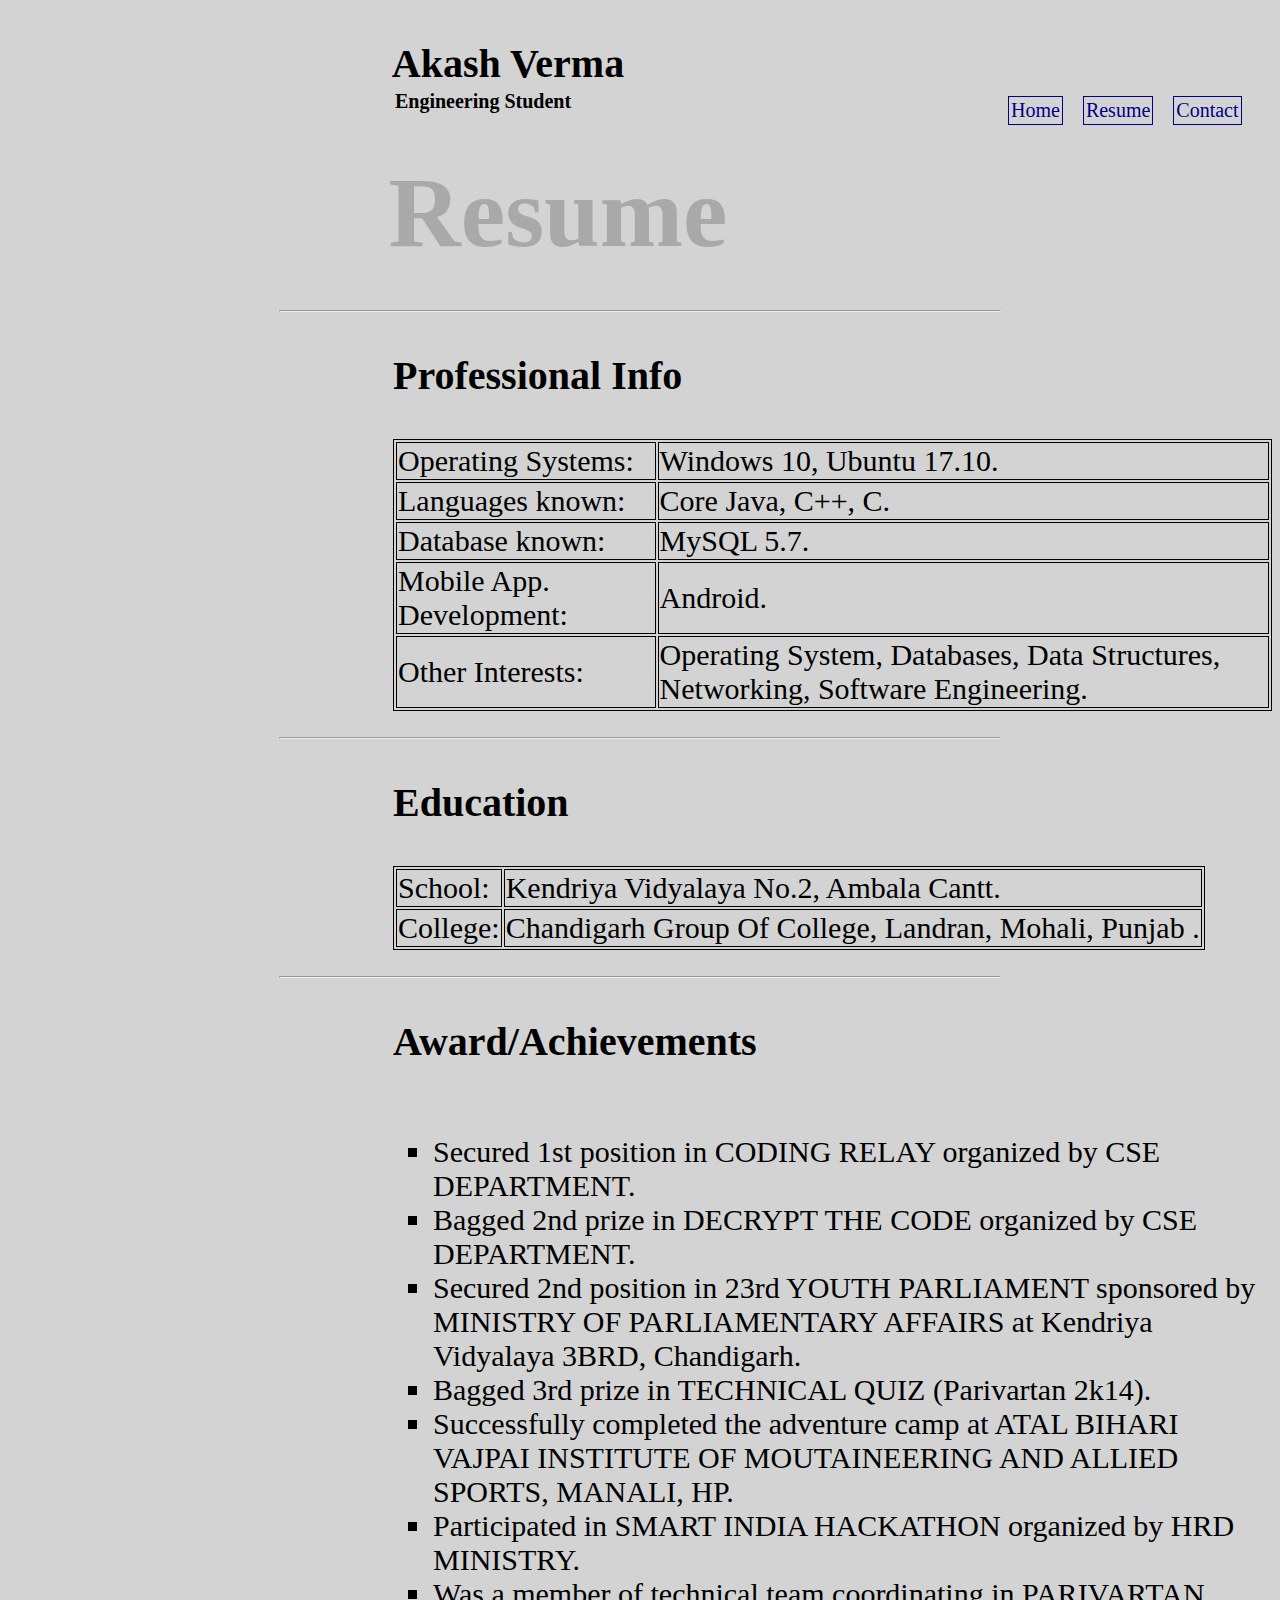
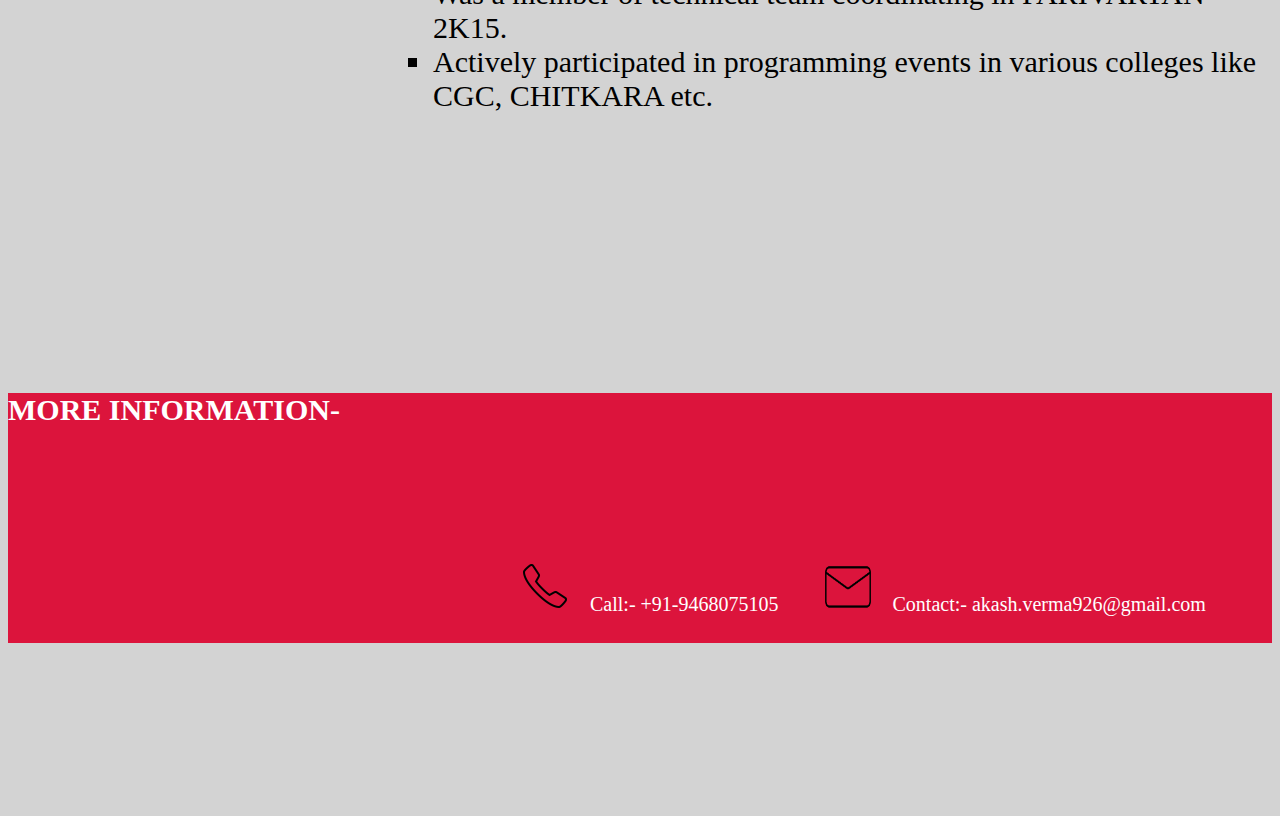
==== html/resume.html @ ceb812a2 "done" ====
<!DOCTYPE html>
<html>
<head>
	<title>Resume</title>
	<link rel="stylesheet" href="../css/style2.css"/>
</head>
<body>
<h1>Akash Verma</h1>
</br>
<div id="main">
<div id="occupation"><h3>Engineering Student</h3></div>
<div id="navigation" >
<ul  id="menu">
	<li><a href="index.html">Home</a></li>
	<li><a href="resume.html">Resume</a></li>
	<li><a href="contact.html">Contact</a></li>

</ul>
</div>
</div>

<h1 id="titleresume">Resume</h1>
</br>
</br>
</br>
</br>
</br>
</br>
</br>
</br>
</br>
</br>
<hr width="57%">

<div id="professional">

<div>
<p id="info"><strong>Professional Info</strong>
</div>

<div id="details">
<table>
<tr>
<td>
Operating Systems:
</td>
<td>
Windows 10, Ubuntu 17.10.
</td>

</tr>

<tr>
<td>
Languages known:
</td>
<td>
Core Java, C++, C.
</td>

</tr>

<tr>
<td>
Database known:
</td>
<td>
MySQL 5.7.
</td>

</tr>

<tr>
<td>
Mobile App. Development: 
</td>
<td>
Android.
</td>

</tr>

<tr>
<td>
Other Interests: 
</td>
<td>
Operating System, Databases, Data Structures, Networking, Software Engineering.
</td>

</tr>

</table>
</div>
</div>



</br>
<hr width="57%">

<div id="professional">

<div>
<p id="info"><strong>Education</strong>
</div>

<div id="details">
<table>
<tr>
<td>
School:
</td>
<td>
Kendriya Vidyalaya No.2, Ambala Cantt.
</td>

</tr>

<tr>
<td>
College:
</td>
<td>
Chandigarh Group Of College, Landran, Mohali, Punjab .
</td>


</table>
</div>
</div>





</br>
<hr width="57%">

<div id="professional">

<div>
<p id="info"><strong>Award/Achievements</strong>
</div>

<div id="details">
<ul class="achieve">

<li>Secured 1st position in CODING RELAY organized by CSE DEPARTMENT.</li>

<li>Bagged 2nd prize in DECRYPT THE CODE organized by CSE DEPARTMENT.

<li>Secured 2nd position in 23rd YOUTH PARLIAMENT sponsored by MINISTRY OF PARLIAMENTARY AFFAIRS at Kendriya Vidyalaya 3BRD, Chandigarh.</li>

<li>Bagged 3rd prize in TECHNICAL QUIZ (Parivartan 2k14).</li>

<li>Successfully completed the adventure camp at ATAL BIHARI VAJPAI INSTITUTE OF MOUTAINEERING AND ALLIED SPORTS, MANALI, HP.</li>

<li>Participated in SMART INDIA HACKATHON organized by HRD MINISTRY.</li>

<li>Was a member of technical team coordinating in PARIVARTAN 2K15.</li>

<li>Actively participated in programming events in various colleges like CGC, CHITKARA etc.</li>
</ul>
</div>
</div>


<div>
<div>
<p id="tt"><strong>More Information-</strong></p>
</div>
<div id="end">
<ul  id="menu2">
	<li id="l1"><img id="p1" src="../images/phone.png" alt="ddd" height="50px" width="50px">Call:- +91-9468075105</li>
	<li id="l1"><img id="p1" src="../images/mail.png" alt="ddd" height="50px" width="50px">Contact:- akash.verma926@gmail.com</li>
	


</ul>
</div>
</div>



</body>
</html>
---- css/style2.css ----
#menu li{
		float: left;
		margin: 10px;
		padding: 2px;
		border: 1px solid;
		font-size: 20px;
		border-color: darkblue;
	}
	#menu2 li{
		float: left;
		margin: 20px;
		padding: 2px;
		font-size: 20px;
		border-color: darkblue;
		position: relative;
		bottom:150px;
        left:150px;
	}

	#tt{
		background-color: #DC143C;
		margin-top: 250px;
		clear: both;
		height: 250px;
		color: white;
		font-size: 30px;
		text-transform: uppercase;
	}

#end{
	margin-left: 300px; 
}

	
	a{
		text-decoration: none;
		color: darkblue;
	}
	a:hover{
		background-color: blue;
		color: white;
	}

	h1{
		
		
		margin-bottom: 5px;
		text-align: center;
		width: 1000px;
		height: 7px;
		margin-top: 40px;
		font-size: 40px;

	}
	h3{
		
		margin-bottom: 0px;
		text-align: center;
		width: 950px;
		font-size: 20px;
		

	}

	h2{
		
		margin-bottom: 0px;
		text-align: right ;
		width: 1045px;
		height: 15px;
		font-size: 70px;
		margin-top: 200px;
		

	}

	#l1{
	color: white;
}

	

	#main div{
 	 float:left;
	}

	ul{
		list-style-type: none; 
		display: inline-block;
	}

	body{
		background-color: lightgray;
	}
#titleresume{

	margin-bottom: 5px;
	margin-left: 50px;
		text-align: center;
		width: 1000px;
		height: 7px;
		margin-top: 40px;
		font-size: 100px;
		color: darkgrey;


}

#professional{

margin-left: 385px; 


}
#info{
	font-size: 40px;
}
#details{
	font-size: 30px;
}
	
	table, th, td {
   border: 1px solid black;
}
ul.achieve{
	list-style-type: square;

}	
#p1{
	margin-right:20px; 
	margin-top: 0px;
}
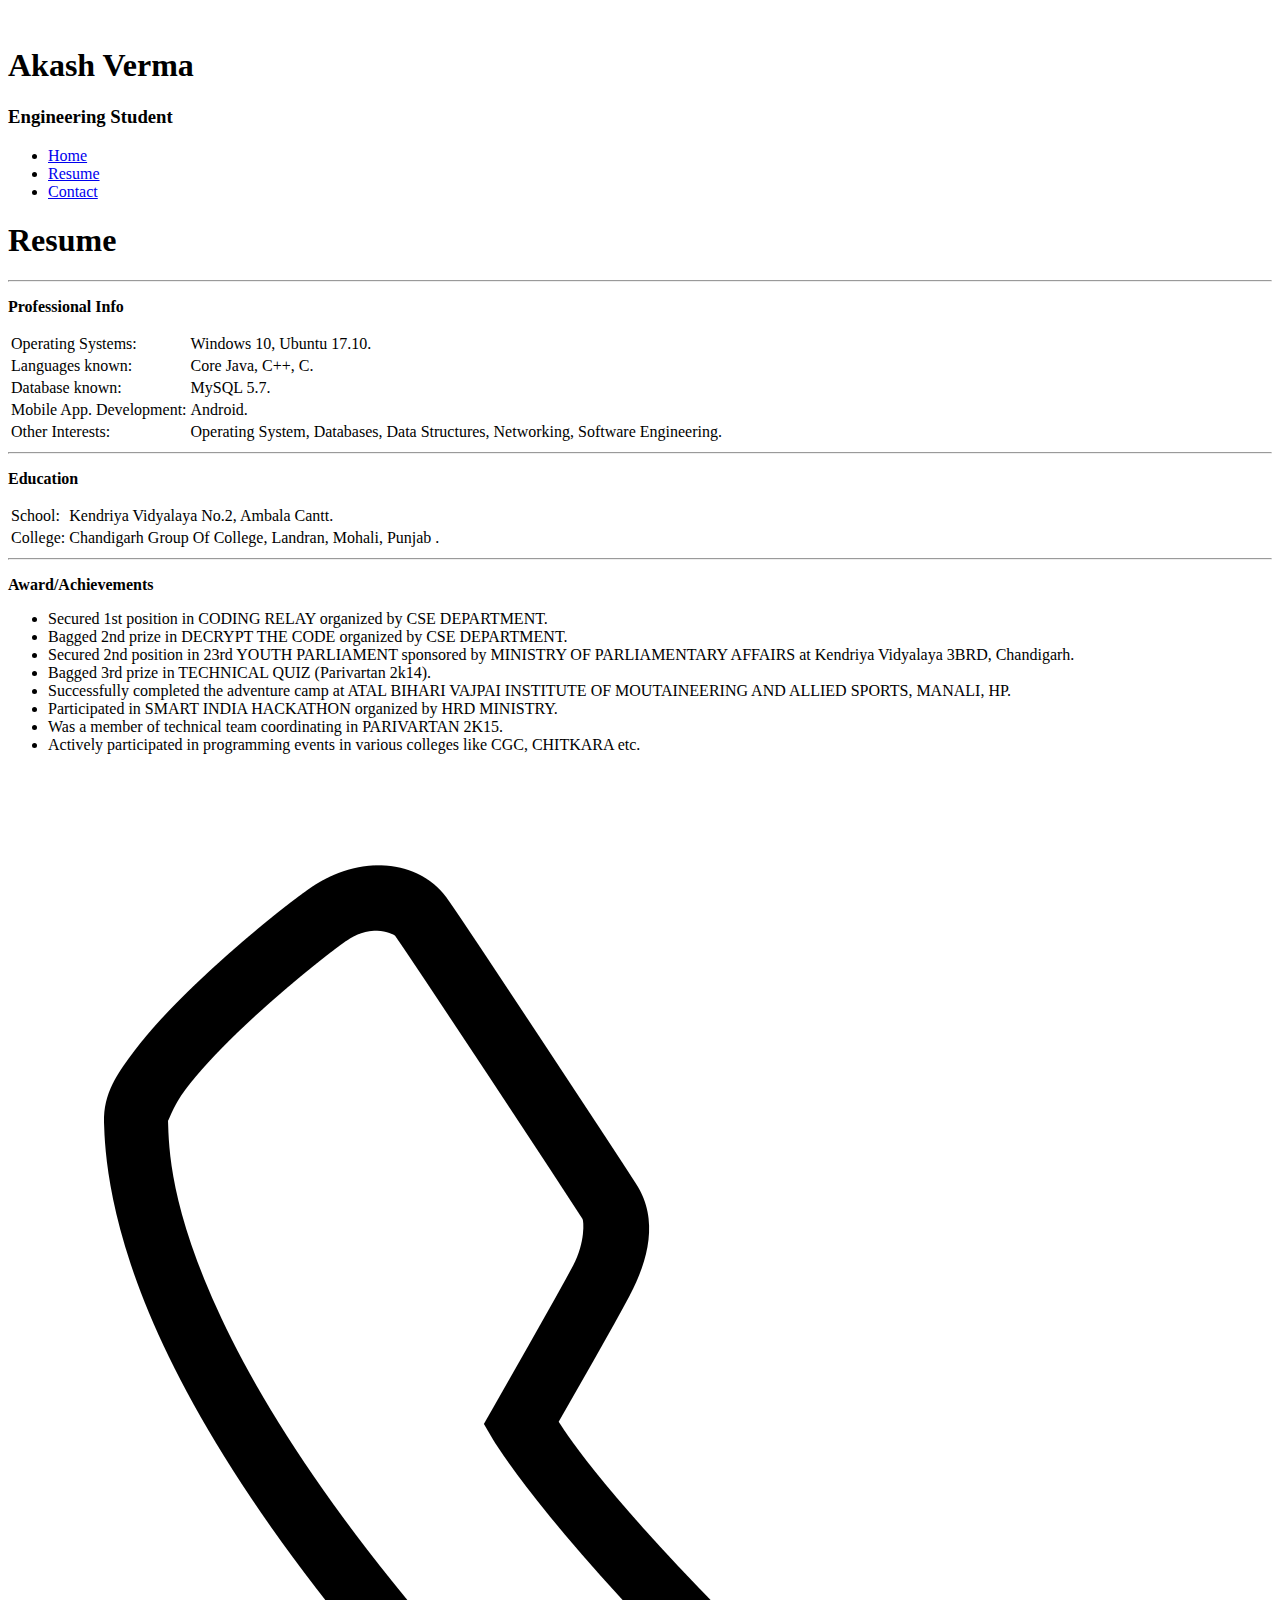
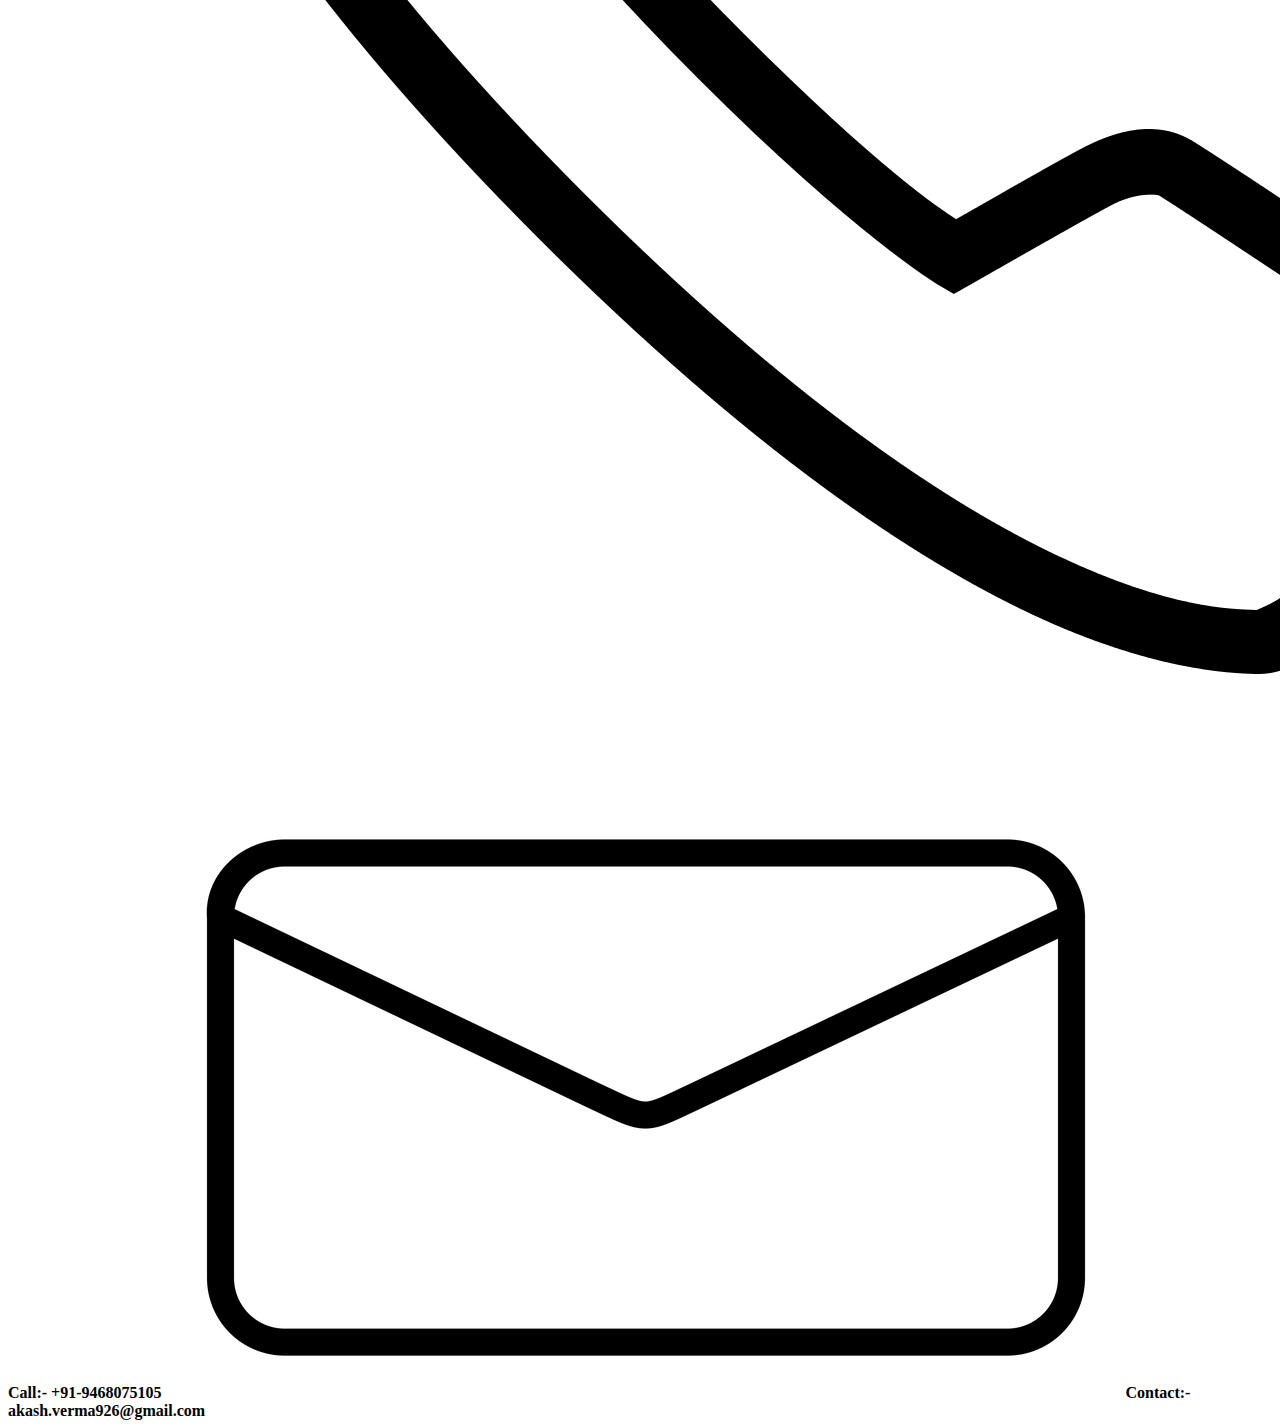
==== commit 63ef17a9: "done" ====
--- a/html/resume.html
+++ b/html/resume.html
@@ -1,187 +1,152 @@
 <!DOCTYPE html>
 <html>
+
 <head>
-	<title>Resume</title>
-	<link rel="stylesheet" href="../css/style2.css"/>
+
+	<title>My Resume</title>
+
+	<link rel="stylesheet" href="../css/960/960.css" />
+	<link rel="stylesheet" href="../css/960/reset.css" />
+	<link rel="stylesheet" href="../css/960/text.css" />
+	<link rel="stylesheet" href="../css/stylemain.css" />
+
+
 </head>
+
+
 <body>
-<h1>Akash Verma</h1>
-</br>
-<div id="main">
-<div id="occupation"><h3>Engineering Student</h3></div>
-<div id="navigation" >
-<ul  id="menu">
-	<li><a href="index.html">Home</a></li>
-	<li><a href="resume.html">Resume</a></li>
-	<li><a href="contact.html">Contact</a></li>
+	<div class="container_12">
+		<div class="grid_12">
+			</br>
+			<h1>Akash Verma</h1>
+		</div>
 
-</ul>
-</div>
-</div>
+		<div class="grid_6">
+			<h3>Engineering Student</h3>
+		</div>
 
-<h1 id="titleresume">Resume</h1>
-</br>
-</br>
-</br>
-</br>
-</br>
-</br>
-</br>
-</br>
-</br>
-</br>
-<hr width="57%">
 
-<div id="professional">
+		<div id="navigation" class="grid_6">
+			<ul id="me">
+				<li class="menu"><a href="../index.html">Home</a></li>
+				<li class="menu"><a href="resume.html">Resume</a></li>
+				<li class="menu"> <a href="contact.html">Contact</a></li>
+			</ul>
+		</div>
 
-<div>
-<p id="info"><strong>Professional Info</strong>
-</div>
+		<div class="grid_12">
+			<h1 id="titleresume">Resume</h1>
+		</div>
 
-<div id="details">
-<table>
-<tr>
-<td>
-Operating Systems:
-</td>
-<td>
-Windows 10, Ubuntu 17.10.
-</td>
+		<hr>
 
-</tr>
+		<div class="grid_12">
 
-<tr>
-<td>
-Languages known:
-</td>
-<td>
-Core Java, C++, C.
-</td>
+			<p id="info"><strong>Professional Info</strong>
 
-</tr>
+		</div>
 
-<tr>
-<td>
-Database known:
-</td>
-<td>
-MySQL 5.7.
-</td>
+		<div id="pi" class="grid_12">
+			<table>
+				<tr>
+					<td>Operating Systems:</td>
+					<td>Windows 10, Ubuntu 17.10.</td>
 
-</tr>
+				</tr>
 
-<tr>
-<td>
-Mobile App. Development: 
-</td>
-<td>
-Android.
-</td>
+				<tr>
+					<td>Languages known:</td>
+					<td>Core Java, C++, C.</td>
+				</tr>
 
-</tr>
+				<tr>
+					<td>Database known:</td>
+					<td>MySQL 5.7.</td>
 
-<tr>
-<td>
-Other Interests: 
-</td>
-<td>
-Operating System, Databases, Data Structures, Networking, Software Engineering.
-</td>
+				</tr>
 
-</tr>
+				<tr>
+					<td>Mobile App. Development: </td>
+					<td>Android.</td>
 
-</table>
-</div>
-</div>
+				</tr>
+
+				<tr>
+					<td>Other Interests: </td>
+					<td>Operating System, Databases, Data Structures, Networking, Software Engineering.</td>
+
+				</tr>
+
+			</table>
+
+			<hr>
+
+		</div>
+
+
+		<div class="grid_12">
+			<p id="info"><strong>Education</strong>
+		</div>
+
+		<div id="ei" class="grid_12">
+			<table>
+				<tr>
+					<td>School:</td>
+					<td>Kendriya Vidyalaya No.2, Ambala Cantt.</td>
+
+				</tr>
+
+				<tr>
+					<td>College:</td>
+					<td>Chandigarh Group Of College, Landran, Mohali, Punjab .</td>
+
+
+			</table>
+		</div>
+		<hr>
+
+		<div class="grid_12">
+			<p id="info"><strong>Award/Achievements</strong>
+		</div>
 
 
 
-</br>
-<hr width="57%">
+		<div id="award" class="grid_12">
 
-<div id="professional">
+			<ul>
+				<li>Secured 1st position in CODING RELAY organized by CSE DEPARTMENT.</li>
 
-<div>
-<p id="info"><strong>Education</strong>
-</div>
+				<li>Bagged 2nd prize in DECRYPT THE CODE organized by CSE DEPARTMENT.</li>
 
-<div id="details">
-<table>
-<tr>
-<td>
-School:
-</td>
-<td>
-Kendriya Vidyalaya No.2, Ambala Cantt.
-</td>
+				<li>Secured 2nd position in 23rd YOUTH PARLIAMENT sponsored by MINISTRY OF PARLIAMENTARY AFFAIRS at Kendriya Vidyalaya 3BRD, Chandigarh.</li>
 
-</tr>
+				<li>Bagged 3rd prize in TECHNICAL QUIZ (Parivartan 2k14).</li>
 
-<tr>
-<td>
-College:
-</td>
-<td>
-Chandigarh Group Of College, Landran, Mohali, Punjab .
-</td>
+				<li>Successfully completed the adventure camp at ATAL BIHARI VAJPAI INSTITUTE OF MOUTAINEERING AND ALLIED SPORTS, MANALI, HP.</li>
 
+				<li>Participated in SMART INDIA HACKATHON organized by HRD MINISTRY.</li>
 
-</table>
-</div>
-</div>
+				<li>Was a member of technical team coordinating in PARIVARTAN 2K15.</li>
+
+				<li>Actively participated in programming events in various colleges like CGC, CHITKARA etc.</li>
+			</ul>
+
+		</div>
 
 
 
+		<div class="grid_12" id="last">
+			<footer>
 
+				<span>
+		 				<img id="p1" src="../images/phone.png" alt="calll"><strong>Call:- +91-9468075105</strong>
+					</span>
+				<span>
+						<img id="p1" src="../images/mail.png" alt="email"><strong>Contact:- akash.verma926@gmail.com</strong>
+					</span>
+			</footer>
+		</div>
+	</div>
+</body>
 
-</br>
-<hr width="57%">
-
-<div id="professional">
-
-<div>
-<p id="info"><strong>Award/Achievements</strong>
-</div>
-
-<div id="details">
-<ul class="achieve">
-
-<li>Secured 1st position in CODING RELAY organized by CSE DEPARTMENT.</li>
-
-<li>Bagged 2nd prize in DECRYPT THE CODE organized by CSE DEPARTMENT.
-
-<li>Secured 2nd position in 23rd YOUTH PARLIAMENT sponsored by MINISTRY OF PARLIAMENTARY AFFAIRS at Kendriya Vidyalaya 3BRD, Chandigarh.</li>
-
-<li>Bagged 3rd prize in TECHNICAL QUIZ (Parivartan 2k14).</li>
-
-<li>Successfully completed the adventure camp at ATAL BIHARI VAJPAI INSTITUTE OF MOUTAINEERING AND ALLIED SPORTS, MANALI, HP.</li>
-
-<li>Participated in SMART INDIA HACKATHON organized by HRD MINISTRY.</li>
-
-<li>Was a member of technical team coordinating in PARIVARTAN 2K15.</li>
-
-<li>Actively participated in programming events in various colleges like CGC, CHITKARA etc.</li>
-</ul>
-</div>
-</div>
-
-
-<div>
-<div>
-<p id="tt"><strong>More Information-</strong></p>
-</div>
-<div id="end">
-<ul  id="menu2">
-	<li id="l1"><img id="p1" src="../images/phone.png" alt="ddd" height="50px" width="50px">Call:- +91-9468075105</li>
-	<li id="l1"><img id="p1" src="../images/mail.png" alt="ddd" height="50px" width="50px">Contact:- akash.verma926@gmail.com</li>
-	
-
-
-</ul>
-</div>
-</div>
-
-
-
-</body>
-</html>+</html>
